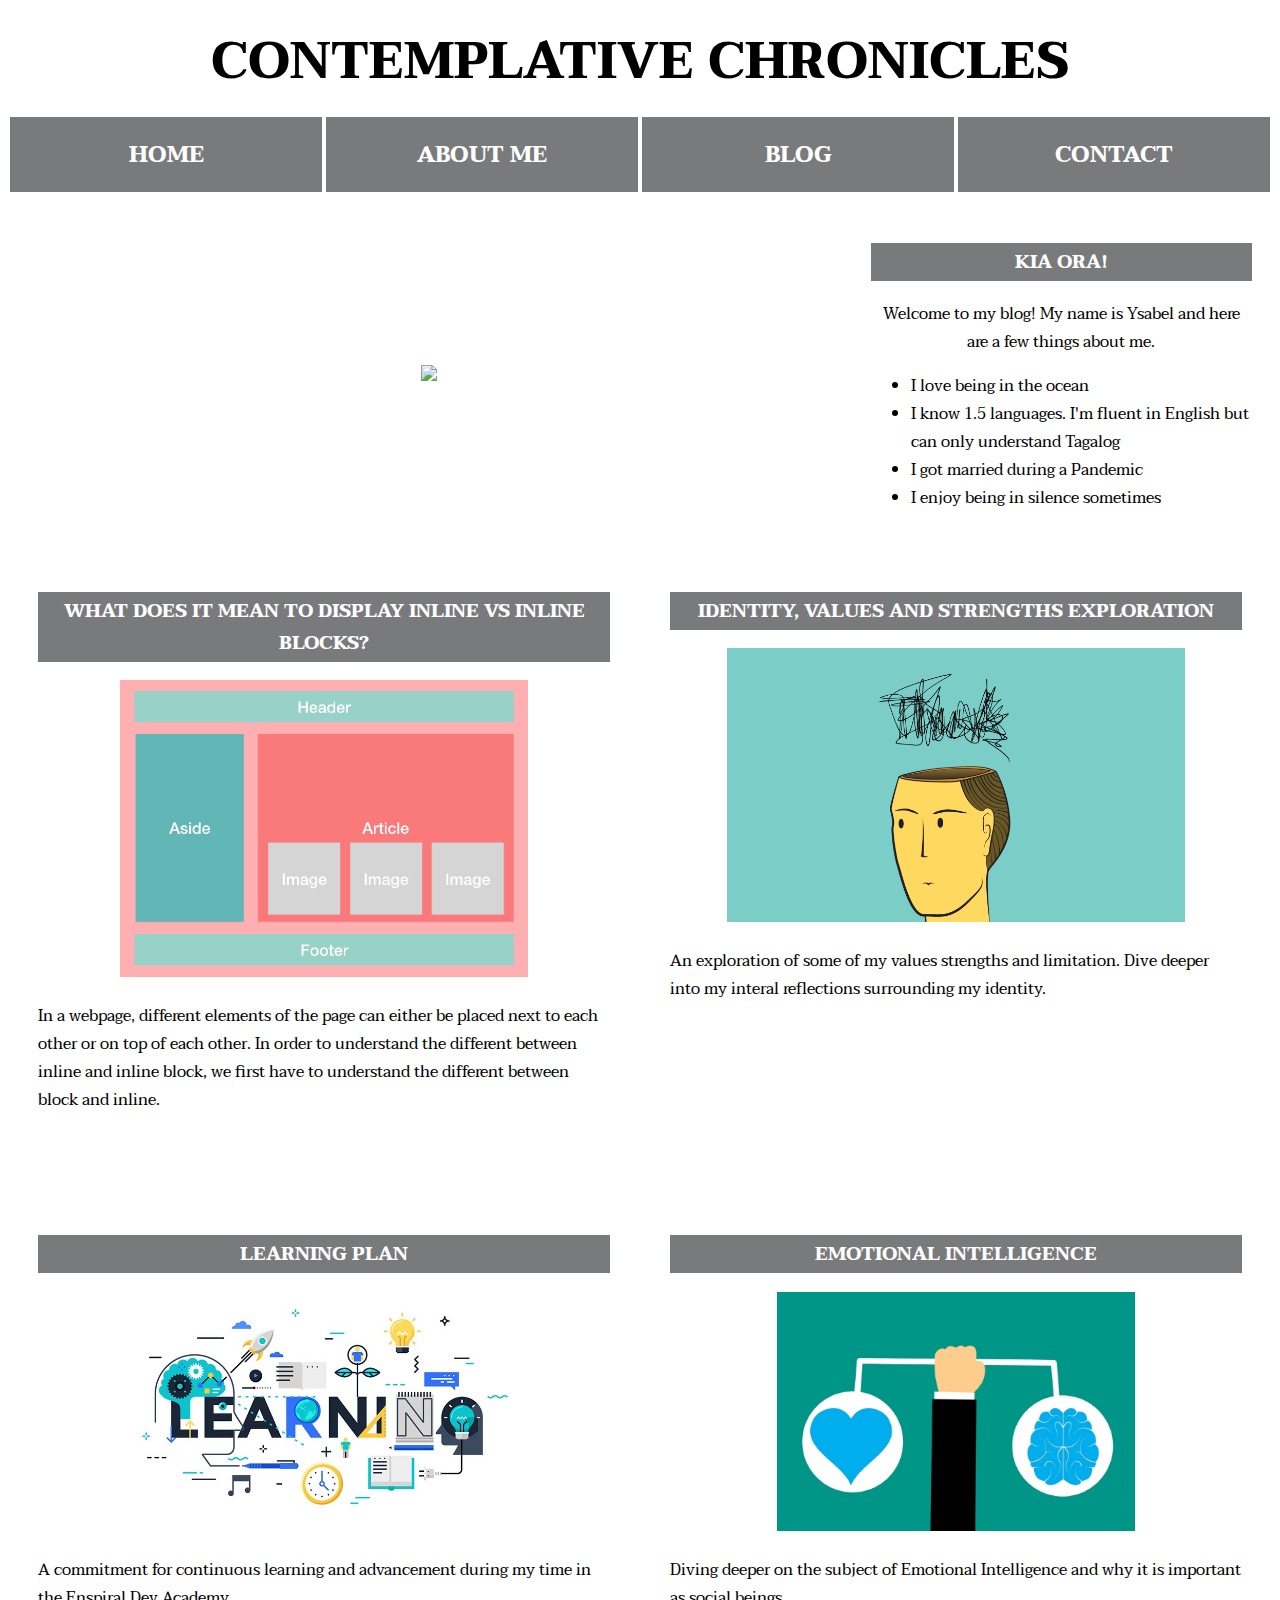
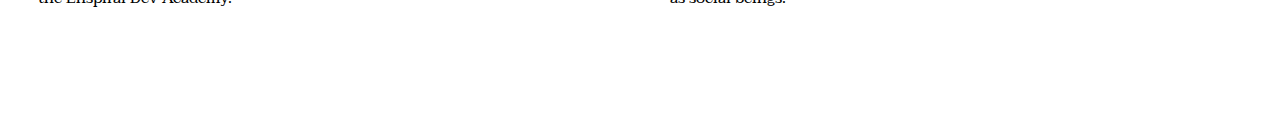
==== index.html @ 9ae941dc "add emotional intelligence blog" ====
<!DOCTYPE html>
<html>
<head>
  <title>Contemplative Chronicles | Home</title>
  <meta charset="umf-8">
  <meta name="viewport" content="width=device-width, initial-scale=1.0">
  <meta http-equiv="X-UA-Compatible" content="ie=edge"> 
  <link rel="stylesheet" href="styles/main.css" type="text/css">
  <link rel="preconnect" href="https://fonts.gstatic.com">
  <link href="https://fonts.googleapis.com/css2?family=Taviraj:wght@300;400&display=swap" rel="stylesheet"> 

</head>
<body>

  <div class="row"> 
    <div class="col-12"> 
      <h1>Contemplative Chronicles</h1>
    </div>
  </div>

  <div class="row" id="nav-bar"> 
    <span class="col-3 nav-tab">
      <h2><a href="https://ysabel-guiang.github.io/" alt="link to homepage">Home</a></h2>
    </span>
    <span class="col-3 nav-tab">
      <h2><a href="#" alt="link to about me page">About Me</a></h2>
    </span>
    <span class="col-3 nav-tab">
      <h2> <a href="#" alt="link to Blog">Blog</a></h2>
    </span>
    <span class="col-3 nav-tab">
      <h2> <a href="#" alt="link to Contact Page">Contact</a></h2>
    </span> 
  </div> 


  <div class="row">  
    <div class="col-8 picture"><img src="images/black and white.jpg"></div>
    <div class="col-4 intro">
      <div>
        <h3>Kia Ora!</h3>
        <p> 
          Welcome to my blog! My name is Ysabel and here are a few things about me.
          <ul class="left-align">
            <li>I love being in the ocean</li>
            <li>I know 1.5 languages. I'm fluent in English but can only understand Tagalog </li>
            <li>I got married during a Pandemic</li>
            <li>I enjoy being in silence sometimes</li>
          </ul>
        </p>
      </div>

    </div>
  </div>

  <div class="row">
    <div class="col-6 blog-summary">
      <h3><a class="blog-title" href="blog/sprint2-tech.html">What does it mean to display inline vs inline blocks?</a></h3>
      <img class="blog-summary-img" src="images/Boxes.png" alt="picture of webpage in boxes">
      <p class="left-align">In a webpage, different elements of the page can either be placed next to each other or on top of each other. In order to understand the different between inline and inline block, we first have to understand the different between block and inline.</p>
    </div>
    
    <div class="col-6 blog-summary"> 
      <h3><a class="blog-title" href="blog/sprint1-cultural.html">Identity, Values and Strengths Exploration</a></h3>
      <img class="blog-summary-img" src="images/thinking.gif" alt="picture thinking">
      <p class="left-align">An exploration of some of my values strengths and limitation. Dive deeper into my interal reflections surrounding my identity.</p>
    </div>
  </div>

  <div class="row">
    <div class="col-6 blog-summary">
      <h3><a class="blog-title" href="blog/sprint2-cultural.html">Learning Plan</a></h3>
      <img class="blog-summary-img" src="images/learning.jpg" alt="picture of learning text">
      <p class="left-align">A commitment for continuous learning and advancement during my time in the Enspiral Dev Academy.</p>
    </div>
    
   <div class="col-6 blog-summary"> 
      <h3><a class="blog-title" href="blog/sprint3-cultural.html">Emotional Intelligence</a></h3>
      <img class="blog-summary-img" src="images/emotion.jpg" alt="image of a brain and a heart">
      <p class="left-align">Diving deeper on the subject of Emotional Intelligence and why it is important as social beings.</p>
    </div>
  </div>

</body>




</html>
---- styles/main.css ----
* { 
    font-family: 'Taviraj', serif;
    font-style: Taviraj;
    box-sizing: border-box;
}

.row { width: 100%;
    display: flex;
    flex-wrap: wrap;
    text-align: center;
    padding-top: 10px;
    padding-bottom: 10px;

}

.col-1 {width: 8.33%;}
.col-2 {width: 16.66%;}
.col-3 {width: 25%;}
.col-4 {width: 33.33%;}
.col-5 {width: 41.66%;}
.col-6 {width: 50%;}
.col-7 {width: 58.33%;}
.col-8 {width: 66.66%;
margin: auto;}
.col-9 {width: 75%;}
.col-10 {width: 83.33%;}
.col-11 {width: 91.66%;}
.col-12 {width: 100%;}

img {
    max-width: 100%;
}

h1 { 
    text-transform: uppercase;
    font-size: 4vw;
    margin: 0%;
}
h2 { text-transform: uppercase;
font-size: 2.5vh;}

h3 {
    text-transform: uppercase;
    background-color:rgb(120, 122, 124);
    padding: 3px 20px;
    color: white;
}

h4{
    font-style: oblique;
}
a {
    color: white;
    text-decoration: none;
}

@media only screen and (max-width: 600px) {
    .intro {
        display:wrap;
        flex-wrap: wrap;
        width: 100%;
    }
    .blog-summary{
        display:wrap;
        flex-wrap: wrap;
        width: 100%
    }

  
    .picture{
        width: fit-content;
    }

    h2 {
        font-size: 2vh;
    }
}

.intro {
    padding: 10px 20px 10px 20px;
}

.nav-tab {
    background-color: rgb(120, 122, 124);
    border: solid white 2px
    ;

}
#nav-bar {
    position: sticky;
    top: 0%;
    padding-top: 0px;
}

.blog-summary{
    padding: 15px 30px 15px 30px;
    
}

.blog-summary-img {
    max-width: 80%;
    max-height: 50%;

}

.left-align {
    text-align:left;
}

.blog-half-img{
    max-width: 40%;
    height: auto;
    margin: auto;
}

.three-img{
    max-width: 30%;
}
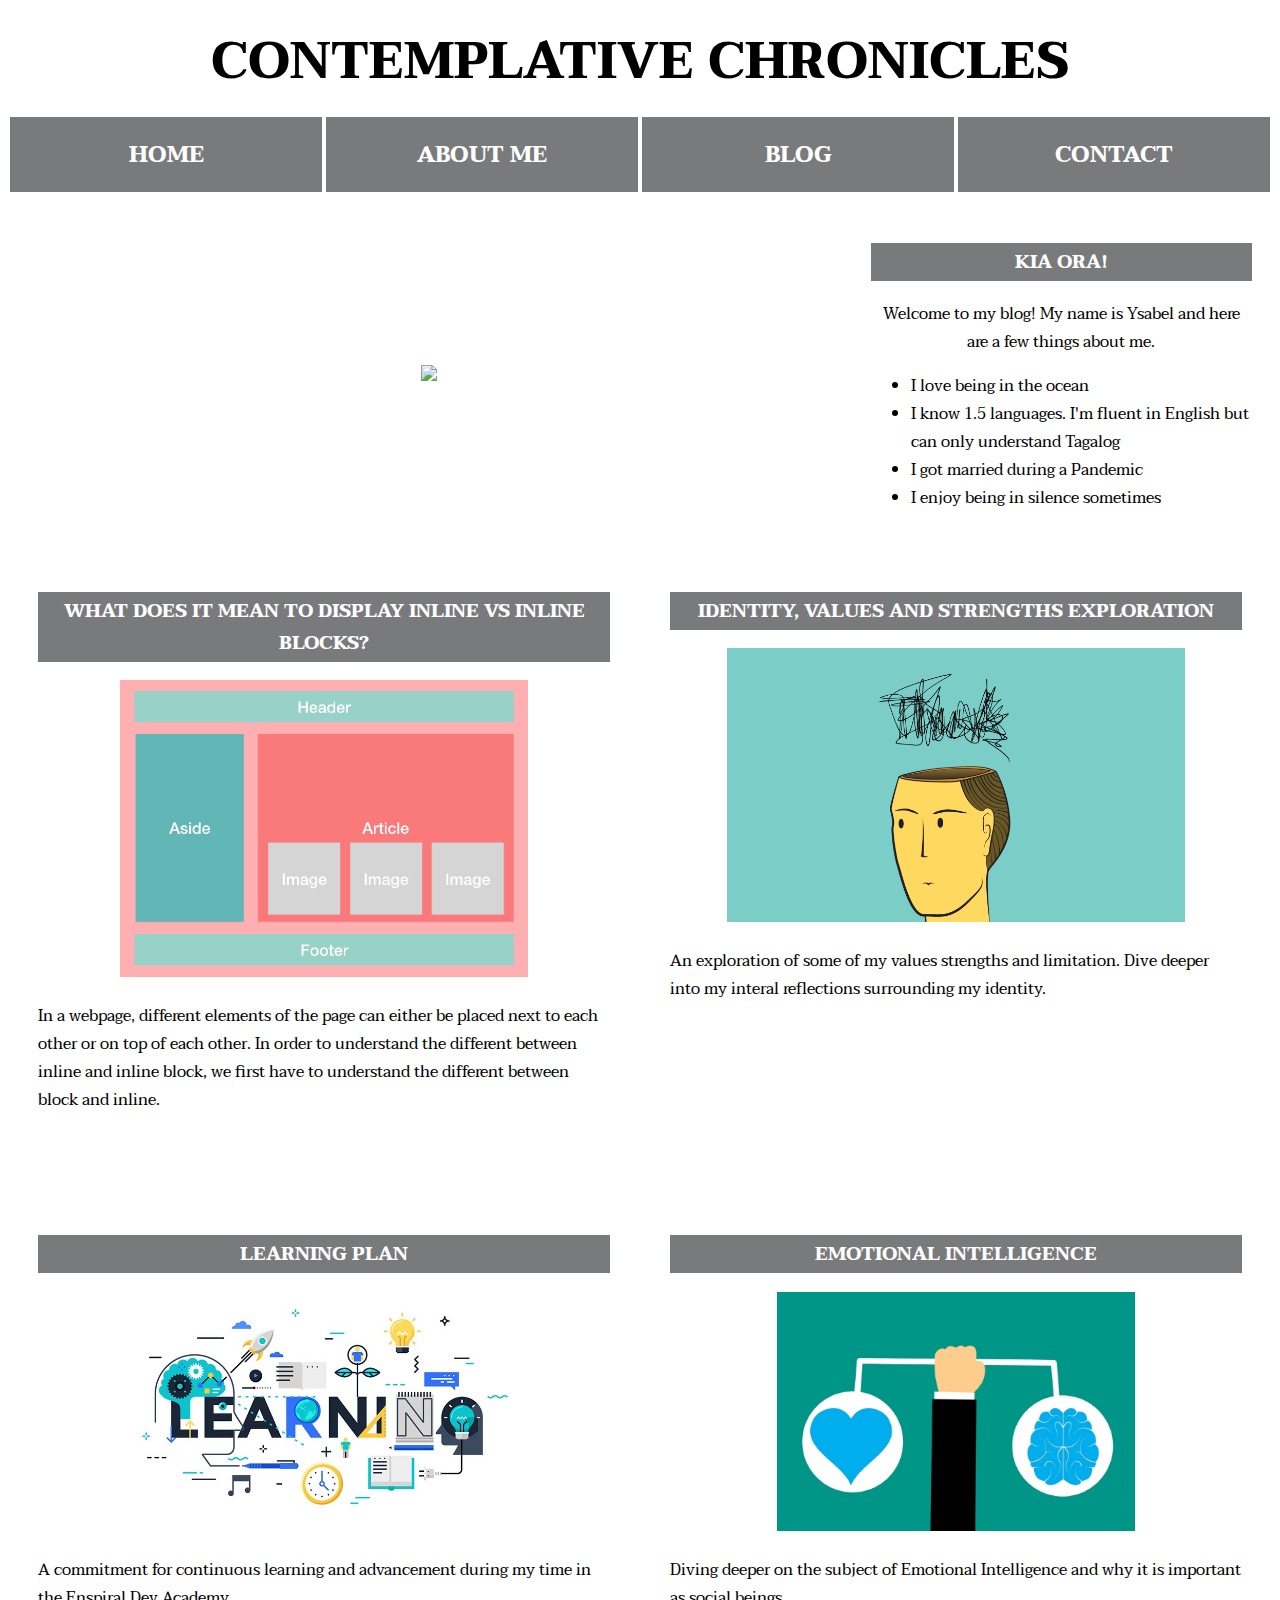
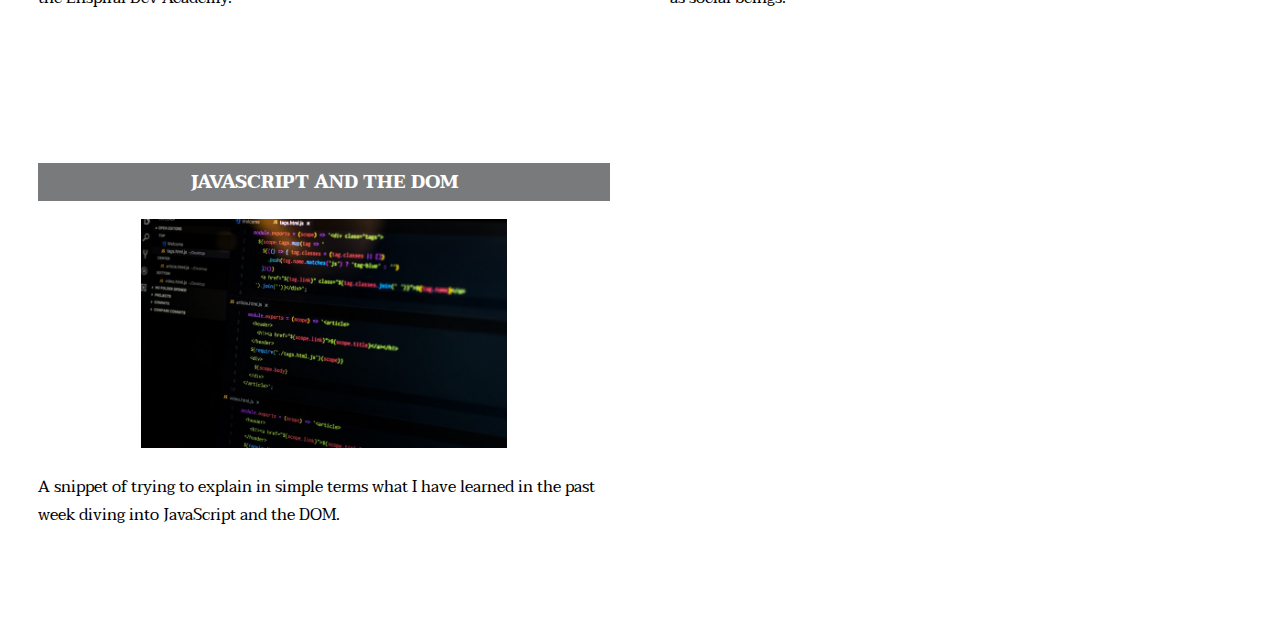
==== commit c02e5a5e: "link sprint 3 tech post to index" ====
--- a/index.html
+++ b/index.html
@@ -81,6 +81,20 @@
     </div>
   </div>
 
+  <div class="row">
+    <div class="col-6 blog-summary">
+      <h3><a class="blog-title" href="blog/sprint3-tech.html">JavaScript and The DOM</a></h3>
+      <img class="blog-summary-img" src="images/javascript.jpg" alt="picture of code">
+      <p class="left-align">A snippet of trying to explain in simple terms what I have learned in the past week diving into JavaScript and the DOM.</p>
+    </div>
+    
+  <!-- <div class="col-6 blog-summary"> 
+      <h3><a class="blog-title" href="blog/sprint3-cultural.html">Emotional Intelligence</a></h3>
+      <img class="blog-summary-img" src="images/emotion.jpg" alt="image of a brain and a heart">
+      <p class="left-align">Diving deeper on the subject of Emotional Intelligence and why it is important as social beings.</p>
+    </div> -->
+  </div>
+
 </body>
 
 
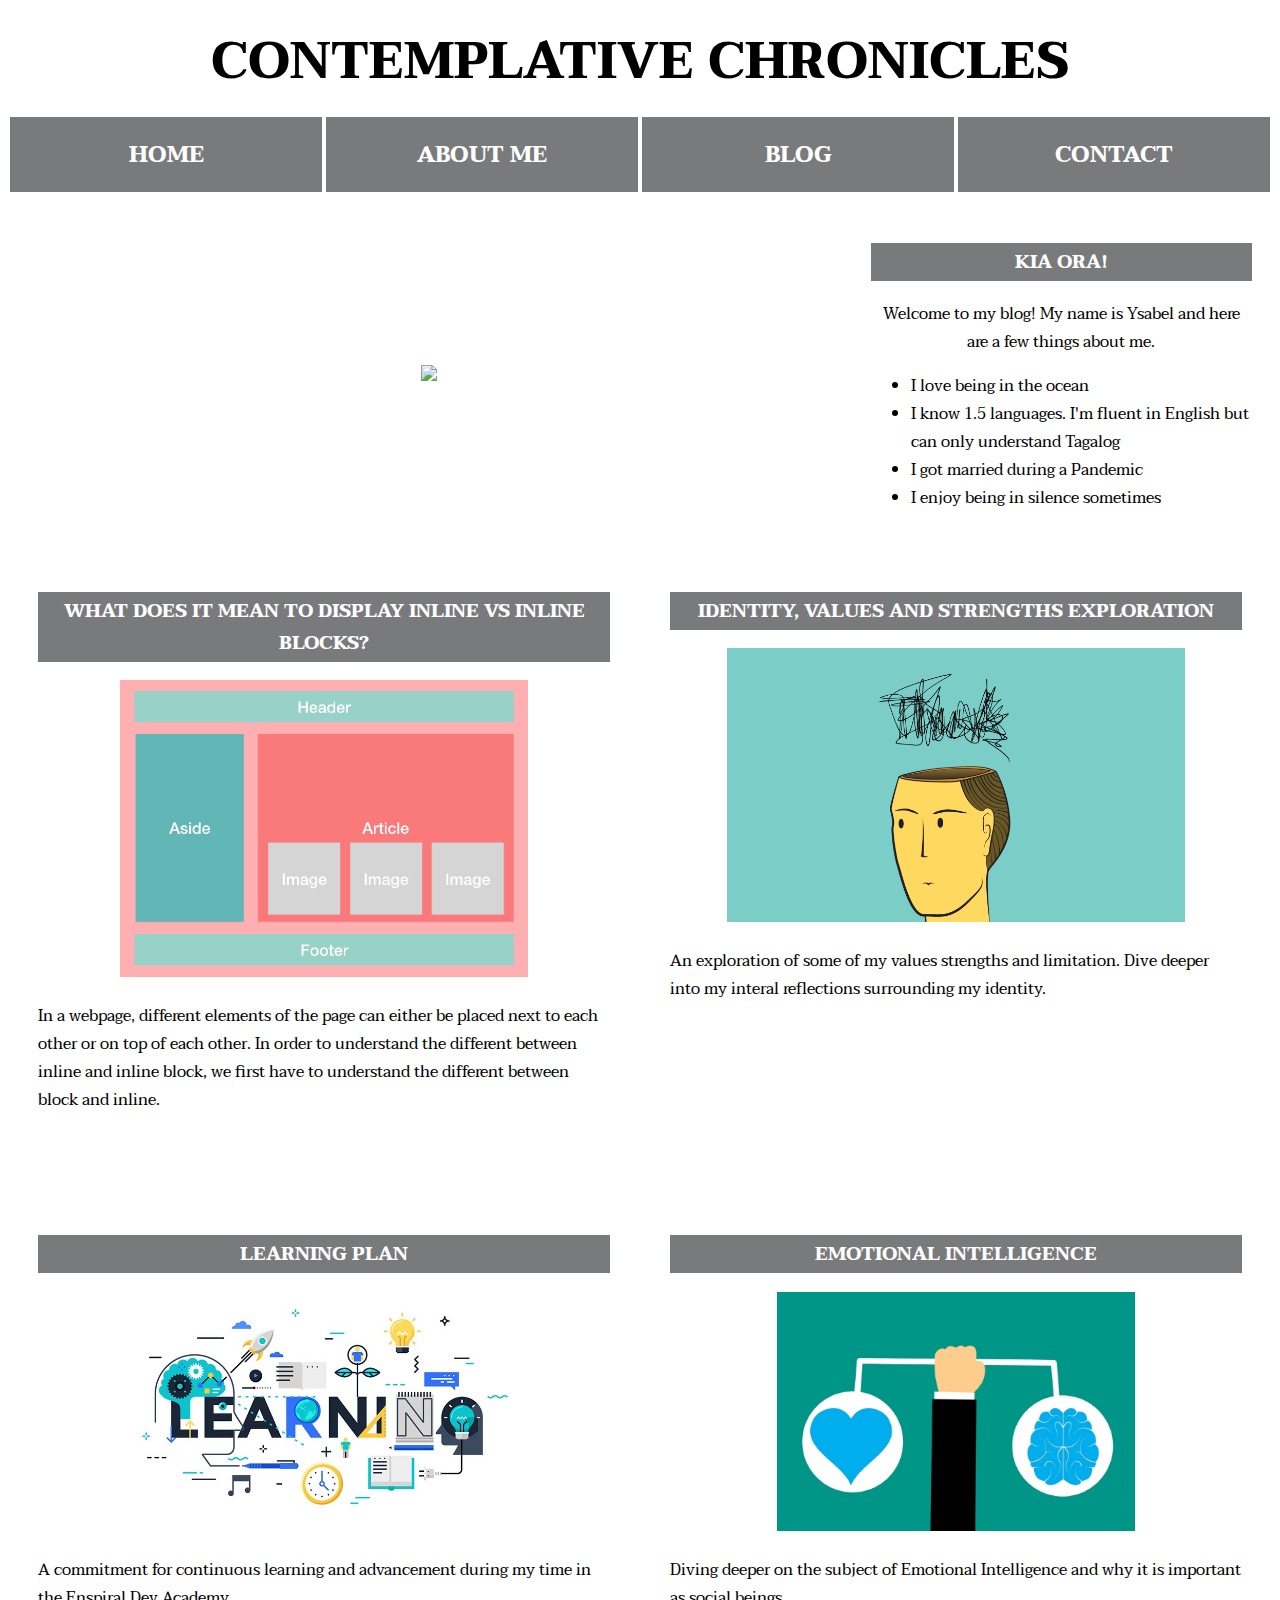
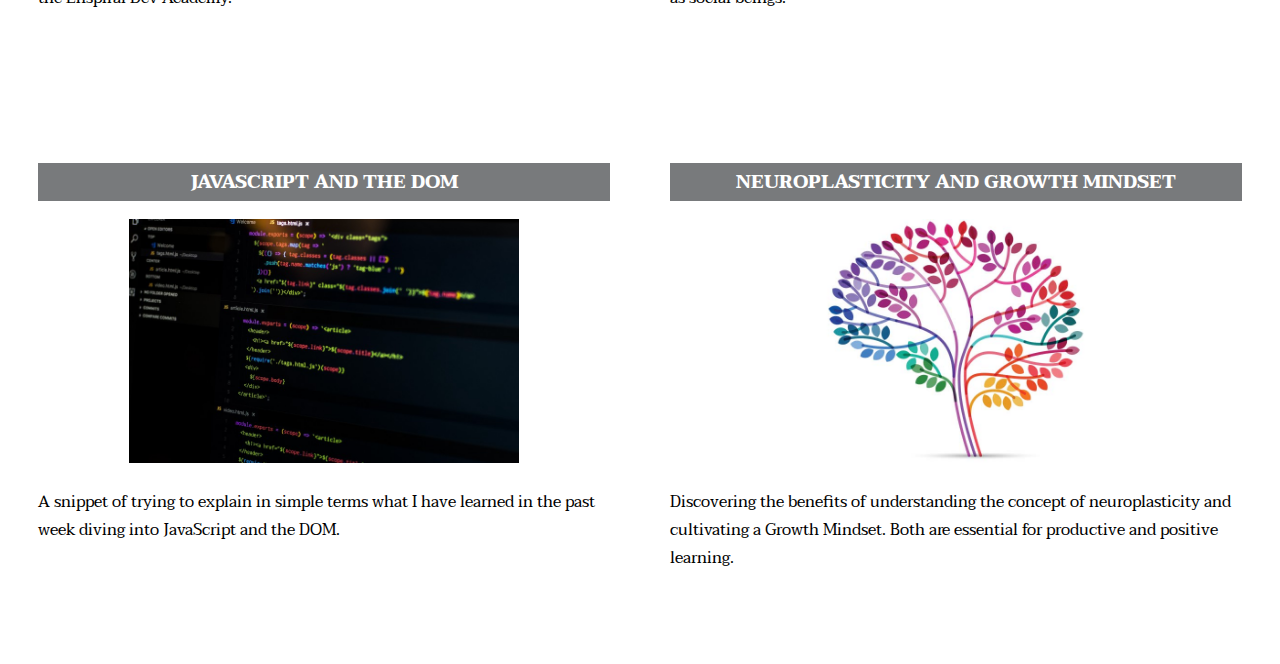
==== commit b9e16b82: "add cultural blog 4" ====
--- a/index.html
+++ b/index.html
@@ -87,12 +87,12 @@
       <img class="blog-summary-img" src="images/javascript.jpg" alt="picture of code">
       <p class="left-align">A snippet of trying to explain in simple terms what I have learned in the past week diving into JavaScript and the DOM.</p>
     </div>
-    
-  <!-- <div class="col-6 blog-summary"> 
-      <h3><a class="blog-title" href="blog/sprint3-cultural.html">Emotional Intelligence</a></h3>
-      <img class="blog-summary-img" src="images/emotion.jpg" alt="image of a brain and a heart">
-      <p class="left-align">Diving deeper on the subject of Emotional Intelligence and why it is important as social beings.</p>
-    </div> -->
+
+    <div class="col-6 blog-summary">
+      <h3><a class="blog-title" href="blog/sprint4-cultural.html">Neuroplasticity and Growth Mindset</a></h3>
+      <img class="blog-summary-img" src="images/neuroplasticity.jpg" alt="picture of brain">
+      <p class="left-align">Discovering the benefits of understanding the concept of neuroplasticity and cultivating a Growth Mindset. Both are essential for productive and positive learning.</p>
+    </div>
   </div>
 
 </body>
@@ -100,4 +100,4 @@
 
 
 
-</html>+</html>
--- a/styles/main.css
+++ b/styles/main.css
@@ -117,3 +117,8 @@
 .three-img{
     max-width: 30%;
 }
+
+.text-link {
+    color: rgb(87, 84, 84);
+    
+   
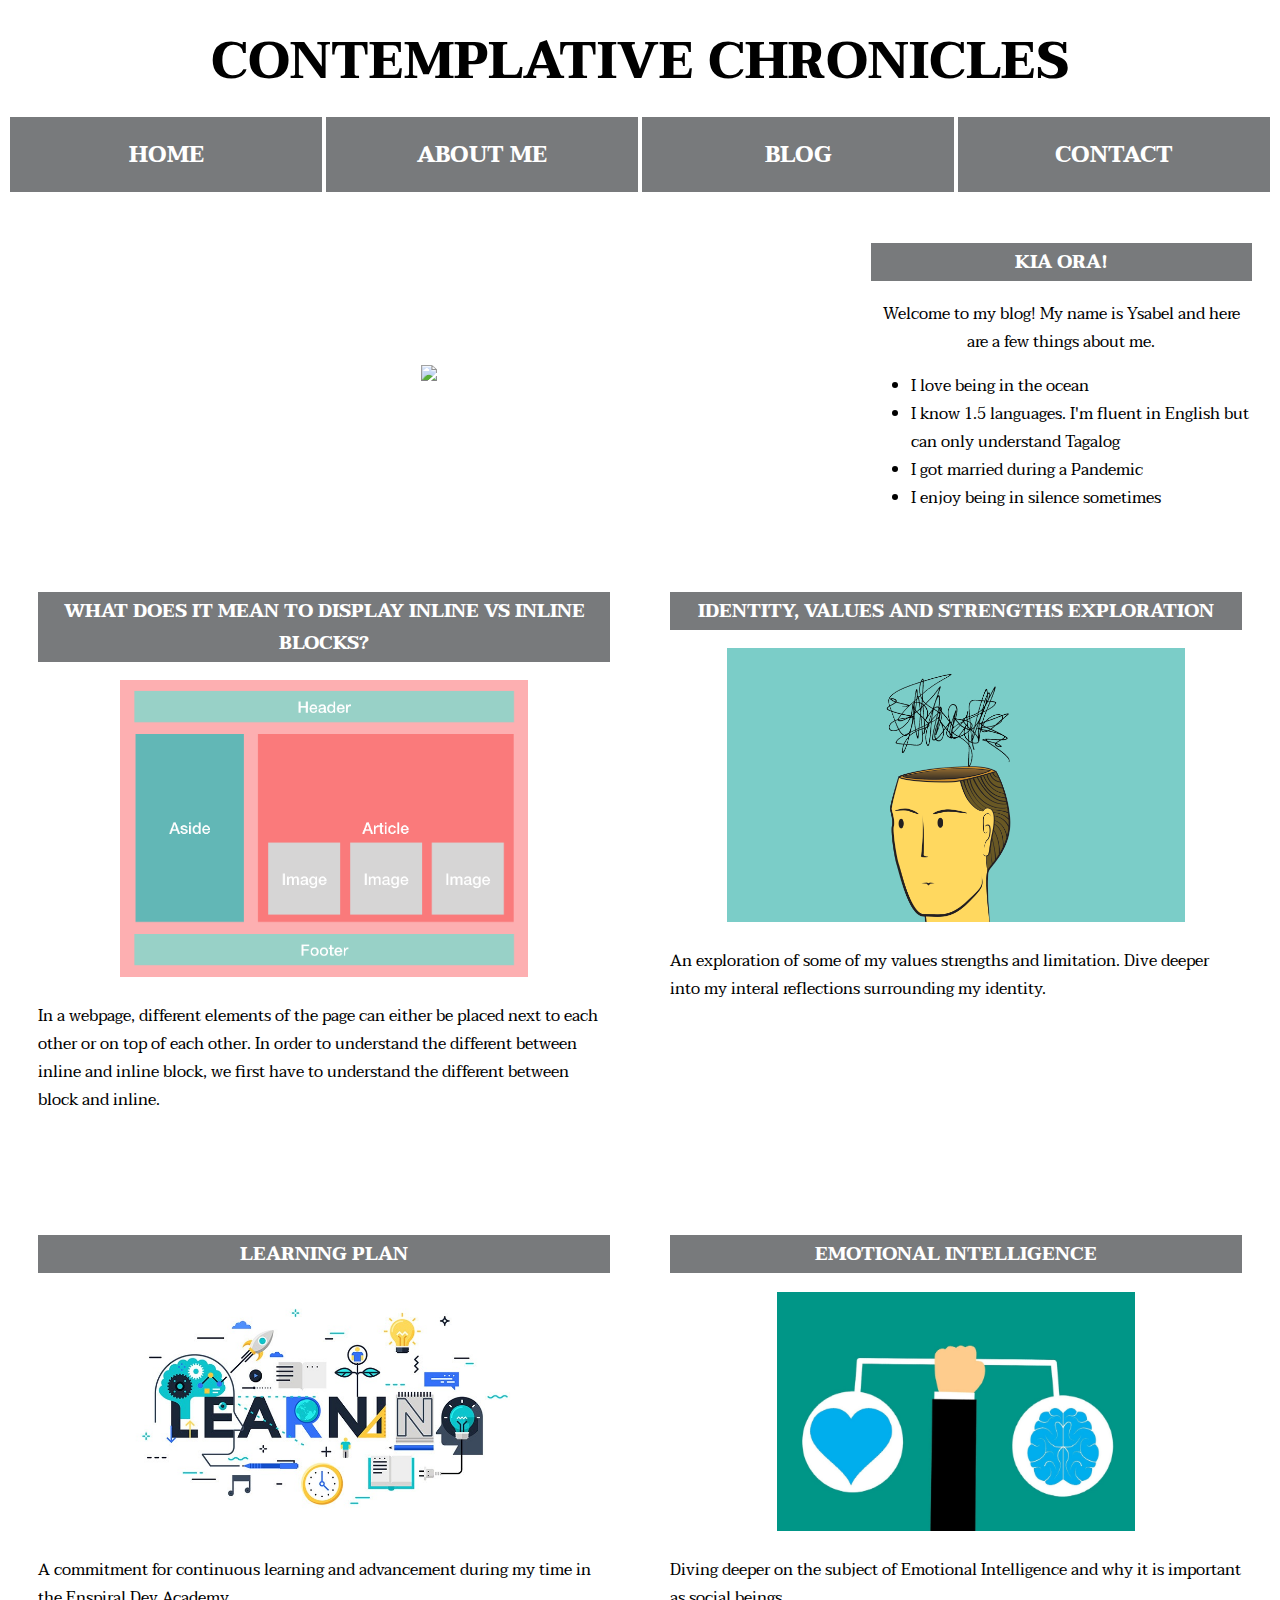
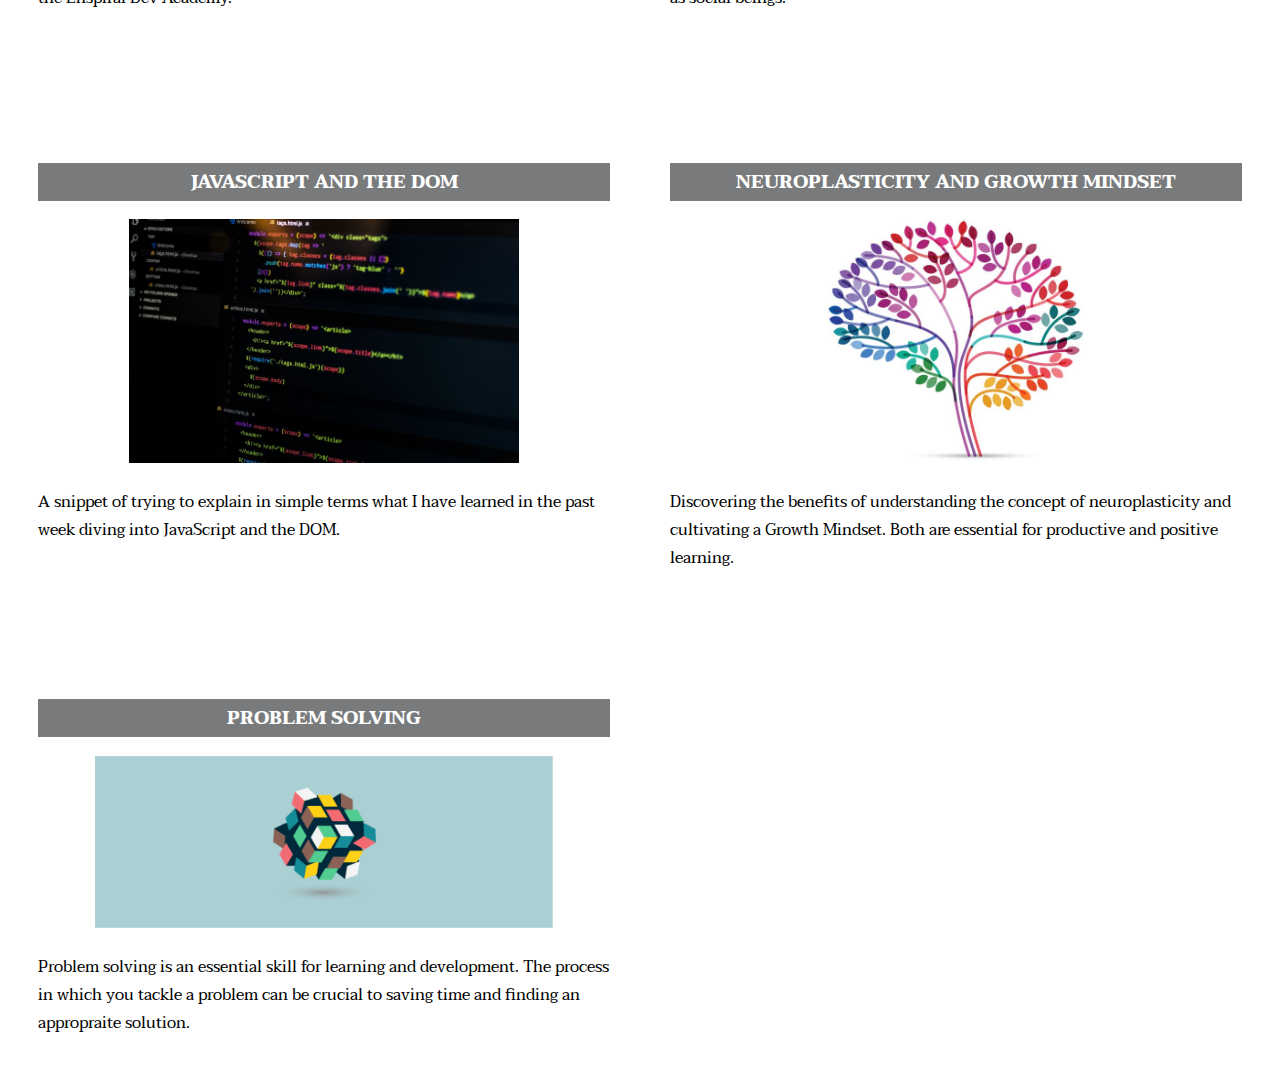
==== commit da79c22d: "add problem solving blog link to homepage" ====
--- a/index.html
+++ b/index.html
@@ -1,6 +1,7 @@
 <!DOCTYPE html>
 <html>
 <head>
+
   <title>Contemplative Chronicles | Home</title>
   <meta charset="umf-8">
   <meta name="viewport" content="width=device-width, initial-scale=1.0">
@@ -12,92 +13,131 @@
 </head>
 <body>
 
-  <div class="row"> 
-    <div class="col-12"> 
-      <h1>Contemplative Chronicles</h1>
+<div class="row"> 
+
+  <div class="col-12"> 
+    <h1>Contemplative Chronicles</h1>
+  </div>
+
+</div>
+
+<div class="row" id="nav-bar"> 
+  <span class="col-3 nav-tab">
+    <h2><a href="https://ysabel-guiang.github.io/" alt="link to homepage">Home</a></h2>
+  </span>
+
+  <span class="col-3 nav-tab">
+    <h2><a href="#" alt="link to about me page">About Me</a></h2>
+  </span>
+
+  <span class="col-3 nav-tab">
+    <h2> <a href="#" alt="link to Blog">Blog</a></h2>
+  </span>
+
+  <span class="col-3 nav-tab">
+    <h2> <a href="#" alt="link to Contact Page">Contact</a></h2>
+  </span> 
+
+</div> 
+
+
+<div class="row">  
+
+  <div class="col-8 picture">
+    <img src="images/black and white.jpg">
+  </div>
+
+  <div class="col-4 intro">
+
+    <div>
+      <h3>Kia Ora!</h3>
+      <p> 
+        Welcome to my blog! My name is Ysabel and here are a few things about me.
+        <ul class="left-align">
+          <li>I love being in the ocean</li>
+          <li>I know 1.5 languages. I'm fluent in English but can only understand Tagalog </li>
+          <li>I got married during a Pandemic</li>
+          <li>I enjoy being in silence sometimes</li>
+        </ul>
+      </p>
     </div>
   </div>
 
-  <div class="row" id="nav-bar"> 
-    <span class="col-3 nav-tab">
-      <h2><a href="https://ysabel-guiang.github.io/" alt="link to homepage">Home</a></h2>
-    </span>
-    <span class="col-3 nav-tab">
-      <h2><a href="#" alt="link to about me page">About Me</a></h2>
-    </span>
-    <span class="col-3 nav-tab">
-      <h2> <a href="#" alt="link to Blog">Blog</a></h2>
-    </span>
-    <span class="col-3 nav-tab">
-      <h2> <a href="#" alt="link to Contact Page">Contact</a></h2>
-    </span> 
-  </div> 
+</div>
 
+<div class="row">
+  <div class="col-6 blog-summary">
+    <h3><a class="blog-title" href="blog/sprint2-tech.html">What does it mean to display inline vs inline blocks?</a></h3>
+    <img class="blog-summary-img" src="images/Boxes.png" alt="picture of webpage in boxes">
+    <p class="left-align">In a webpage, different elements of the page can either be placed next to each other or on top of each other. In order to understand the different between inline and inline block, we first have to understand the different between block and inline.</p>
+  </div>
+  
+  <div class="col-6 blog-summary"> 
+    <h3><a class="blog-title" href="blog/sprint1-cultural.html">Identity, Values and Strengths Exploration</a></h3>
+    <img class="blog-summary-img" src="images/thinking.gif" alt="picture thinking">
+    <p class="left-align">An exploration of some of my values strengths and limitation. Dive deeper into my interal reflections surrounding my identity.</p>
+  </div>
+</div>
 
-  <div class="row">  
-    <div class="col-8 picture"><img src="images/black and white.jpg"></div>
-    <div class="col-4 intro">
-      <div>
-        <h3>Kia Ora!</h3>
-        <p> 
-          Welcome to my blog! My name is Ysabel and here are a few things about me.
-          <ul class="left-align">
-            <li>I love being in the ocean</li>
-            <li>I know 1.5 languages. I'm fluent in English but can only understand Tagalog </li>
-            <li>I got married during a Pandemic</li>
-            <li>I enjoy being in silence sometimes</li>
-          </ul>
-        </p>
-      </div>
-
-    </div>
+<div class="row">
+  
+  <div class="col-6 blog-summary">
+    <h3><a class="blog-title" href="blog/sprint2-cultural.html">Learning Plan</a></h3>
+    <img class="blog-summary-img" src="images/learning.jpg" alt="picture of learning text">
+    <p class="left-align">
+      A commitment for continuous learning and advancement during my time in the Enspiral Dev Academy.
+    </p>
+  </div>
+  
+  <div class="col-6 blog-summary"> 
+      <h3><a class="blog-title" href="blog/sprint3-cultural.html">Emotional Intelligence</a></h3>
+      <img class="blog-summary-img" src="images/emotion.jpg" alt="image of a brain and a heart">
+      <p class="left-align">
+        Diving deeper on the subject of Emotional Intelligence and why it is important as social beings.
+      </p>
   </div>
 
-  <div class="row">
-    <div class="col-6 blog-summary">
-      <h3><a class="blog-title" href="blog/sprint2-tech.html">What does it mean to display inline vs inline blocks?</a></h3>
-      <img class="blog-summary-img" src="images/Boxes.png" alt="picture of webpage in boxes">
-      <p class="left-align">In a webpage, different elements of the page can either be placed next to each other or on top of each other. In order to understand the different between inline and inline block, we first have to understand the different between block and inline.</p>
-    </div>
-    
-    <div class="col-6 blog-summary"> 
-      <h3><a class="blog-title" href="blog/sprint1-cultural.html">Identity, Values and Strengths Exploration</a></h3>
-      <img class="blog-summary-img" src="images/thinking.gif" alt="picture thinking">
-      <p class="left-align">An exploration of some of my values strengths and limitation. Dive deeper into my interal reflections surrounding my identity.</p>
-    </div>
+</div>
+
+<div class="row">
+
+  <div class="col-6 blog-summary">
+    <h3><a class="blog-title" href="blog/sprint3-tech.html">JavaScript and The DOM</a></h3>
+    <img class="blog-summary-img" src="images/javascript.jpg" alt="picture of code">
+    <p class="left-align">
+      A snippet of trying to explain in simple terms what I have learned in the past week diving into JavaScript and the DOM.
+    </p>
   </div>
 
-  <div class="row">
-    <div class="col-6 blog-summary">
-      <h3><a class="blog-title" href="blog/sprint2-cultural.html">Learning Plan</a></h3>
-      <img class="blog-summary-img" src="images/learning.jpg" alt="picture of learning text">
-      <p class="left-align">A commitment for continuous learning and advancement during my time in the Enspiral Dev Academy.</p>
-    </div>
-    
-   <div class="col-6 blog-summary"> 
-      <h3><a class="blog-title" href="blog/sprint3-cultural.html">Emotional Intelligence</a></h3>
-      <img class="blog-summary-img" src="images/emotion.jpg" alt="image of a brain and a heart">
-      <p class="left-align">Diving deeper on the subject of Emotional Intelligence and why it is important as social beings.</p>
-    </div>
+  <div class="col-6 blog-summary">
+    <h3><a class="blog-title" href="blog/sprint4-cultural.html">Neuroplasticity and Growth Mindset</a></h3>
+    <img class="blog-summary-img" src="images/neuroplasticity.jpg" alt="picture of brain">
+    <p class="left-align">
+      Discovering the benefits of understanding the concept of neuroplasticity and cultivating a Growth Mindset. Both are essential for productive and positive learning.
+    </p>
   </div>
 
-  <div class="row">
-    <div class="col-6 blog-summary">
-      <h3><a class="blog-title" href="blog/sprint3-tech.html">JavaScript and The DOM</a></h3>
-      <img class="blog-summary-img" src="images/javascript.jpg" alt="picture of code">
-      <p class="left-align">A snippet of trying to explain in simple terms what I have learned in the past week diving into JavaScript and the DOM.</p>
-    </div>
+</div>
 
-    <div class="col-6 blog-summary">
-      <h3><a class="blog-title" href="blog/sprint4-cultural.html">Neuroplasticity and Growth Mindset</a></h3>
-      <img class="blog-summary-img" src="images/neuroplasticity.jpg" alt="picture of brain">
-      <p class="left-align">Discovering the benefits of understanding the concept of neuroplasticity and cultivating a Growth Mindset. Both are essential for productive and positive learning.</p>
-    </div>
+<div class="row">
+
+  <div class="col-6 blog-summary">
+    <h3><a class="blog-title" href="blog/sprint4-tech.html">Problem Solving</a></h3>
+    <img class="blog-summary-img" src="images/rubix cube.png" alt="picture of code">
+    <p class="left-align">
+      Problem solving is an essential skill for learning and development. The process in which you tackle a problem can be crucial to saving time and finding an appropraite solution. 
+    </p>
   </div>
 
+  <!-- <div class="col-6 blog-summary">
+    <h3><a class="blog-title" href="blog/sprint4-cultural.html">Neuroplasticity and Growth Mindset</a></h3>
+    <img class="blog-summary-img" src="images/neuroplasticity.jpg" alt="picture of brain">
+    <p class="left-align">
+      Discovering the benefits of understanding the concept of neuroplasticity and cultivating a Growth Mindset. Both are essential for productive and positive learning.
+    </p>
+  </div> -->
+
+</div>
+
 </body>
-
-
-
-
 </html>
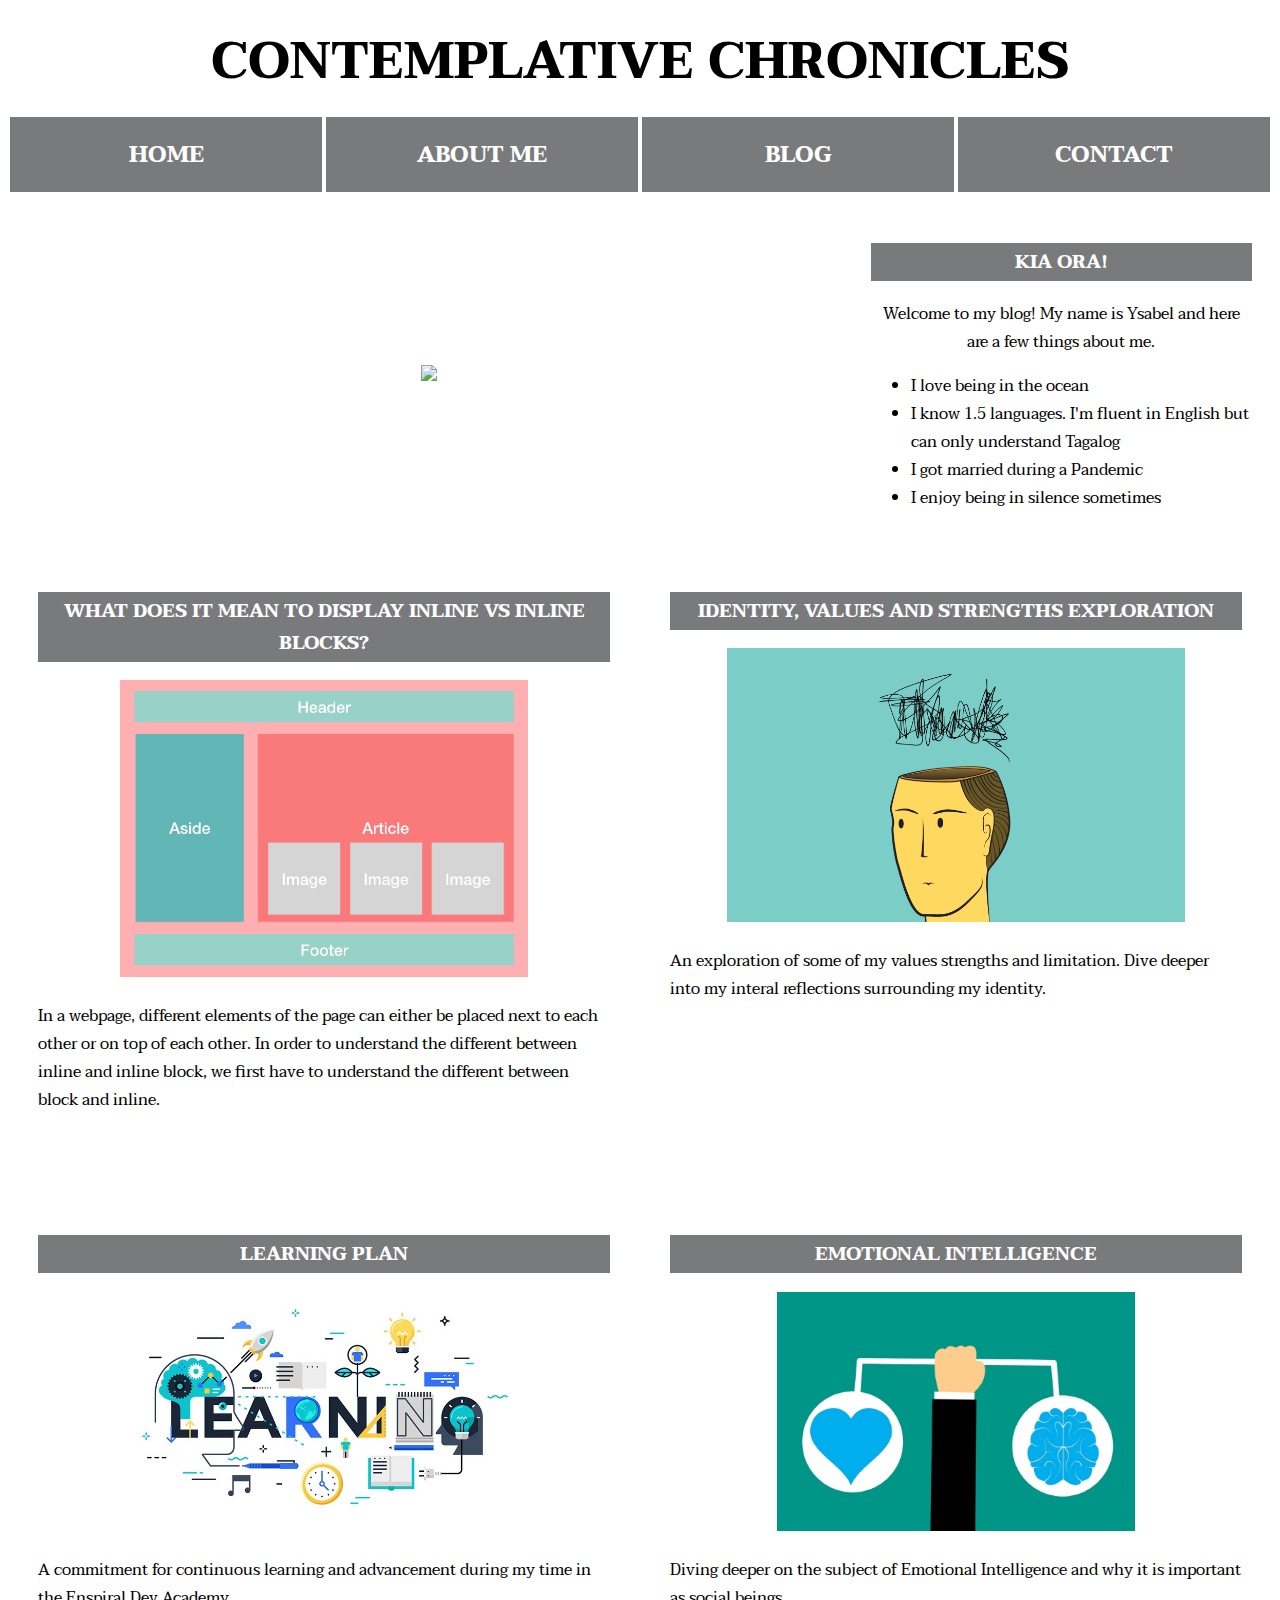
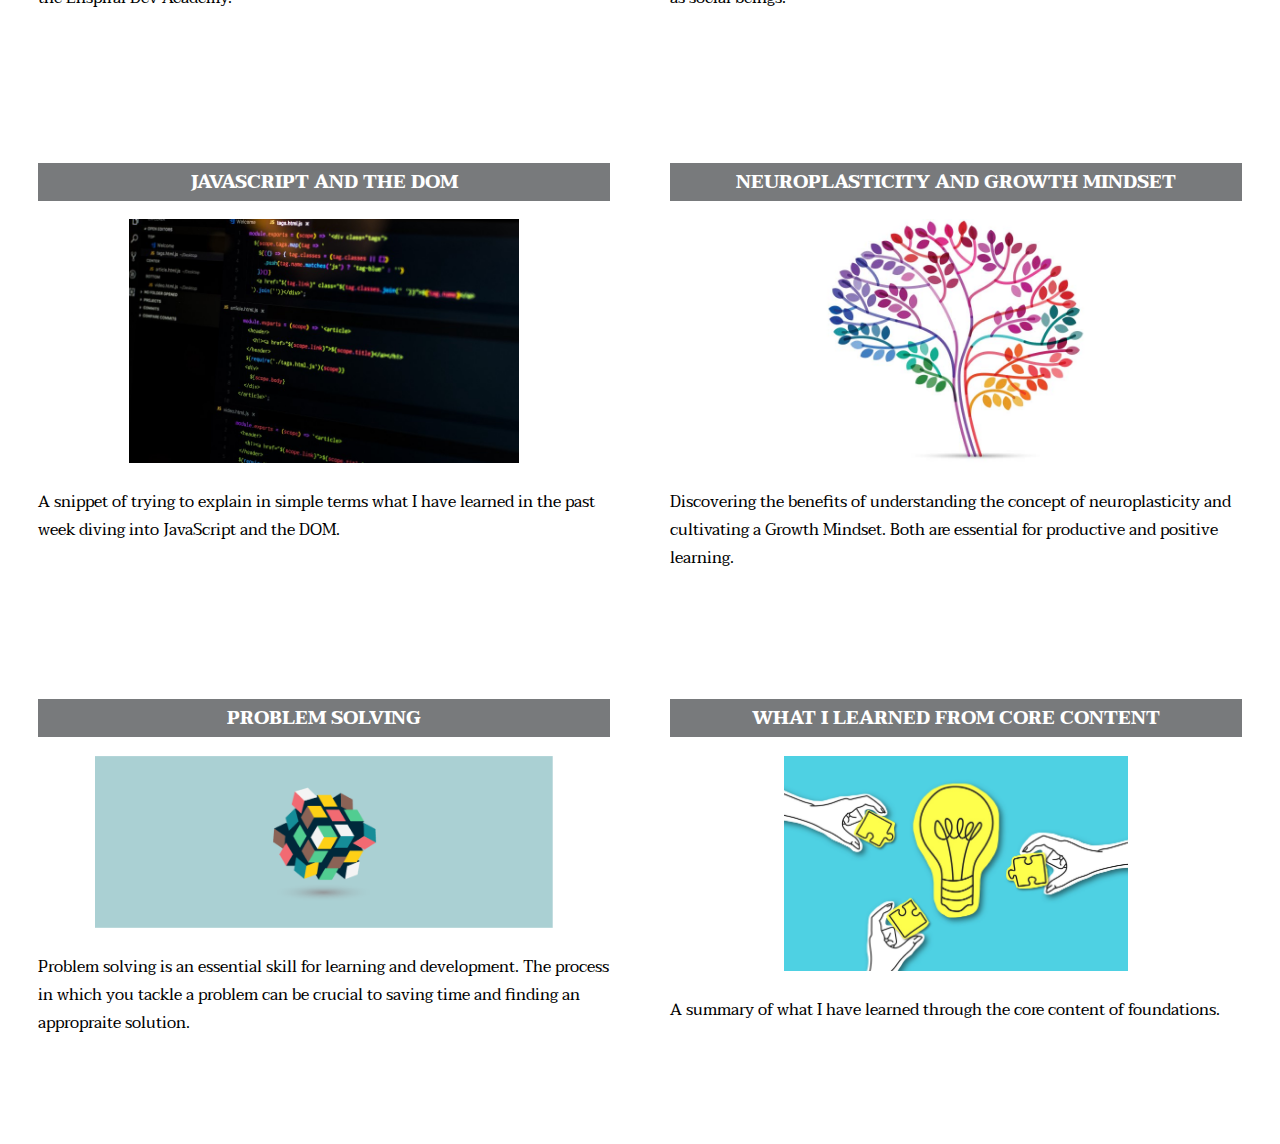
==== commit 157f5cbf: "add link to sprint 5 cultural blog in index" ====
--- a/index.html
+++ b/index.html
@@ -129,13 +129,13 @@
     </p>
   </div>
 
-  <!-- <div class="col-6 blog-summary">
-    <h3><a class="blog-title" href="blog/sprint4-cultural.html">Neuroplasticity and Growth Mindset</a></h3>
-    <img class="blog-summary-img" src="images/neuroplasticity.jpg" alt="picture of brain">
+  <div class="col-6 blog-summary">
+    <h3><a class="blog-title" href="blog/sprint4-cultural.html">What I learned from Core Content</a></h3>
+    <img class="blog-summary-img" src="images/lightbulb.jpg" alt="picture of brain">
     <p class="left-align">
-      Discovering the benefits of understanding the concept of neuroplasticity and cultivating a Growth Mindset. Both are essential for productive and positive learning.
+      A summary of what I have learned through the core content of foundations.
     </p>
-  </div> -->
+  </div>
 
 </div>
 
